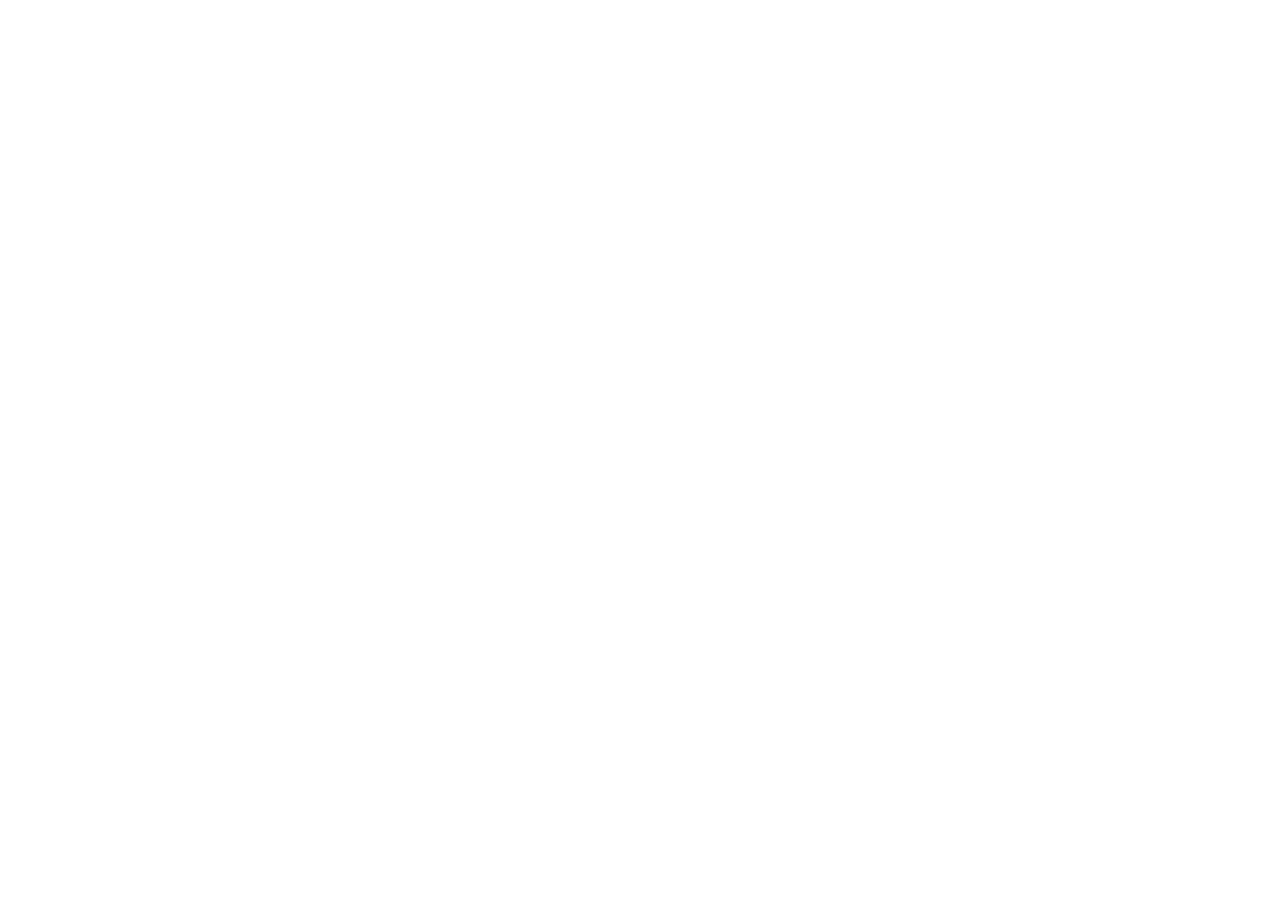
==== 3-HTML/2-projt-f/index.html @ cbc11bb1 "iniciado o projeto" ====
<!DOCTYPE html>
<html lang="en">
<head>
   <meta charset="UTF-8">
   <meta http-equiv="X-UA-Compatible" content="IE=edge">
   <meta name="viewport" content="width=device-width, initial-scale=1.0">
   <title>IENJ</title>
</head>
<body>
   
</body>
</html>
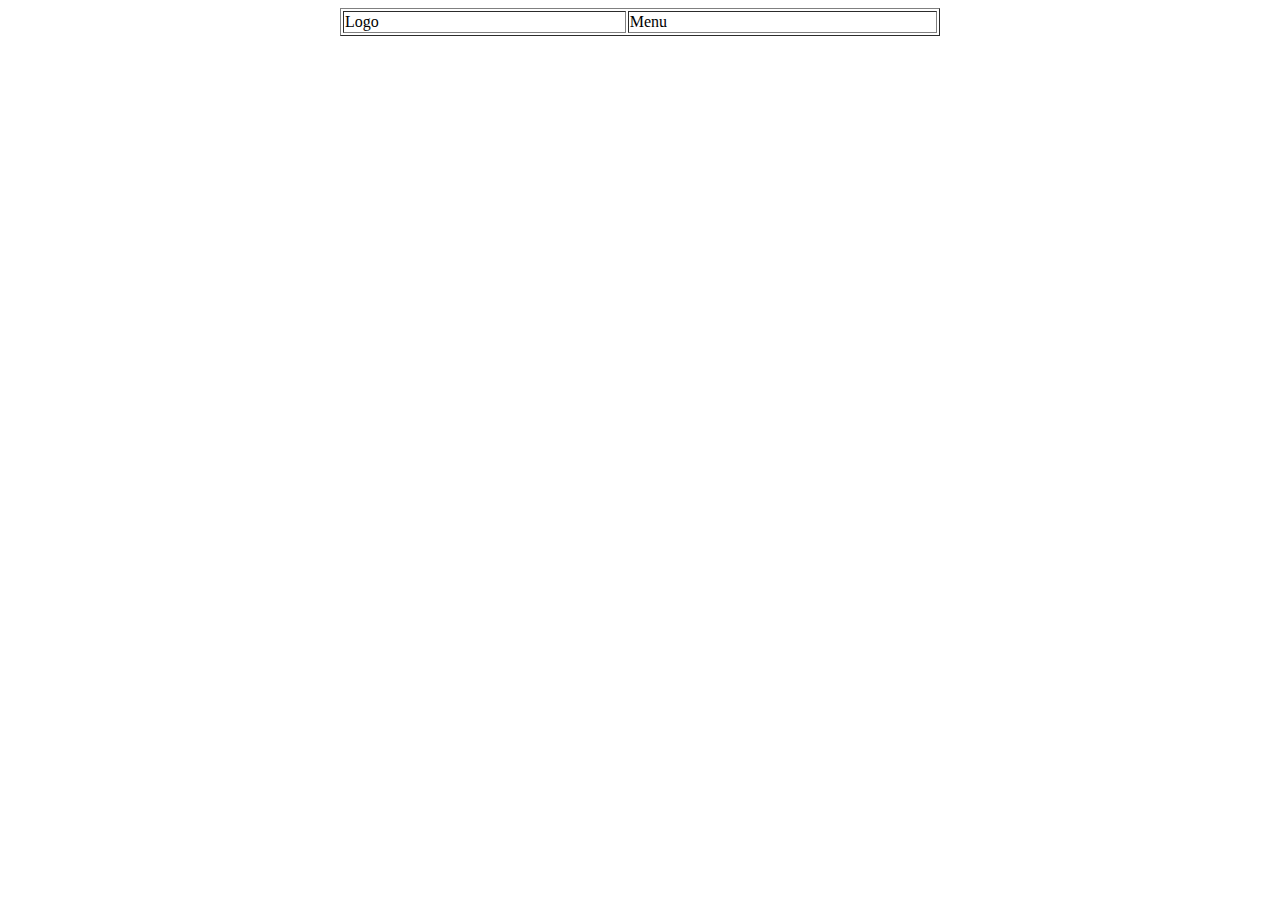
==== commit fdfe19bb: "edições reais" ====
--- a/3-HTML/2-projt-f/index.html
+++ b/3-HTML/2-projt-f/index.html
@@ -1,12 +1,21 @@
 <!DOCTYPE html>
 <html lang="en">
-<head>
-   <meta charset="UTF-8">
-   <meta http-equiv="X-UA-Compatible" content="IE=edge">
-   <meta name="viewport" content="width=device-width, initial-scale=1.0">
-   <title>IENJ</title>
-</head>
-<body>
-   
-</body>
+
+   <head>
+      <meta charset="UTF-8">
+      <meta http-equiv="X-UA-Compatible" content="IE=edge">
+      <meta name="viewport" content="width=device-width, initial-scale=1.0">
+      <title>IENJ</title>
+   </head>
+
+   <body background=" ">
+
+      <table border="1" width="600" align="center">
+         <tr>
+            <td>Logo</td>
+            <td>Menu</td>
+         </tr>
+      </table>
+
+   </body>
 </html>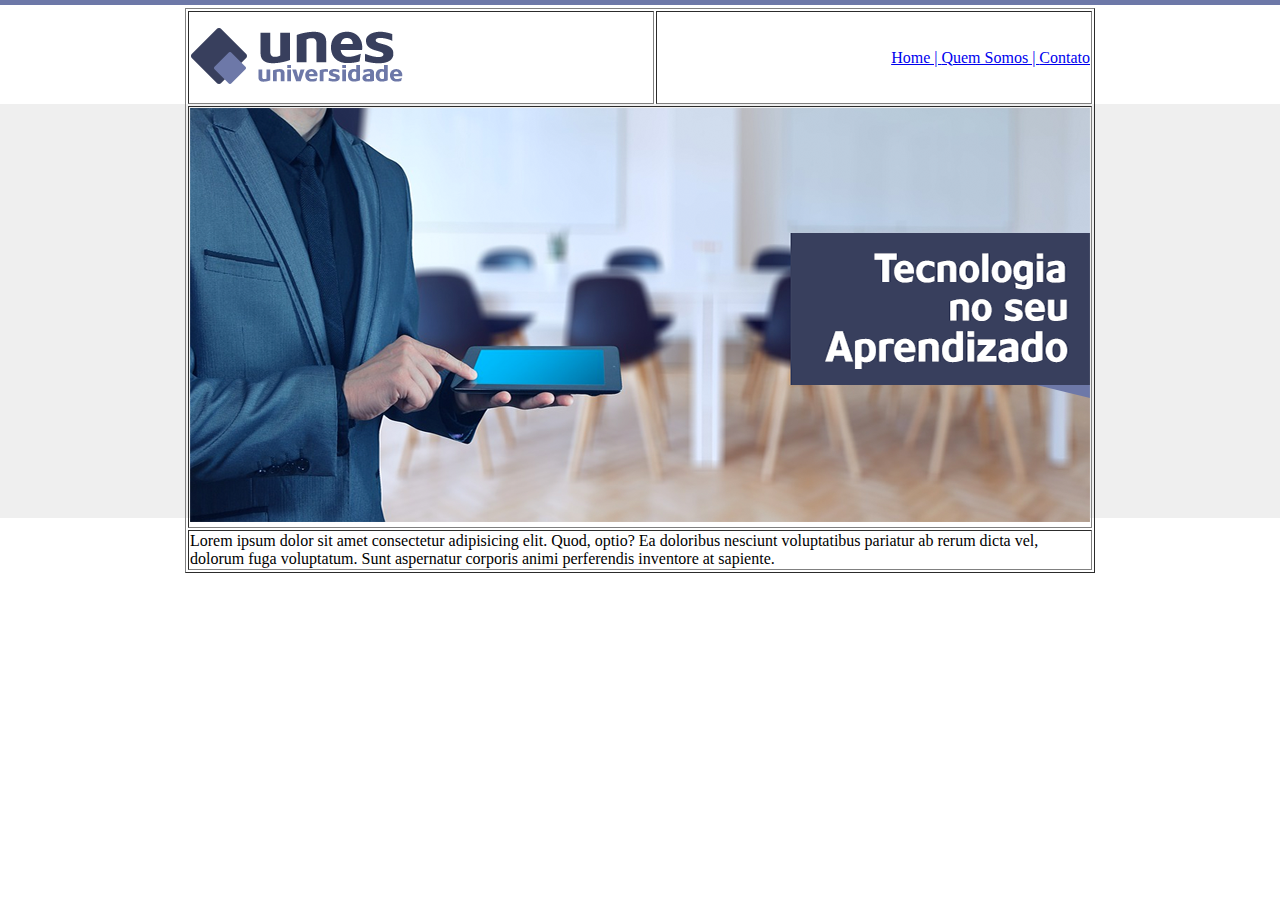
==== commit df4e0c3b: "atualizado" ====
--- a/3-HTML/2-projt-f/index.html
+++ b/3-HTML/2-projt-f/index.html
@@ -8,12 +8,26 @@
       <title>IENJ</title>
    </head>
 
-   <body background=" ">
+   <body background="/3-HTML/2-projt-f/arquivos-projetos-unes/arquivos-necessarios-projetos-unes/fundo.png ">
 
       <table border="1" width="600" align="center">
          <tr>
-            <td>Logo</td>
-            <td>Menu</td>
+            <td height="89" ><img src="/3-HTML/2-projt-f/arquivos-projetos-unes/arquivos-necessarios-projetos-unes/logo.png"></td>
+            <td align="right">
+               <a href="/3-HTML/2-projt-f/index.html">Home | </a>
+               <a href="/3-HTML/2-projt-f/quemsomos.html">Quem Somos | </a>
+               <a href="/3-HTML/2-projt-f/contato.html">Contato </a>
+            </td>
+         </tr>
+         <tr>
+            <td colspan="2">
+               <img src="./arquivos-projetos-unes/arquivos-necessarios-projetos-unes/capa.png">
+            </td>
+         </tr>
+         <tr>
+            <td colspan="2">
+               Lorem ipsum dolor sit amet consectetur adipisicing elit. Quod, optio? Ea doloribus nesciunt voluptatibus pariatur ab rerum dicta vel, dolorum fuga voluptatum. Sunt aspernatur corporis animi perferendis inventore at sapiente.
+            </td>
          </tr>
       </table>
 
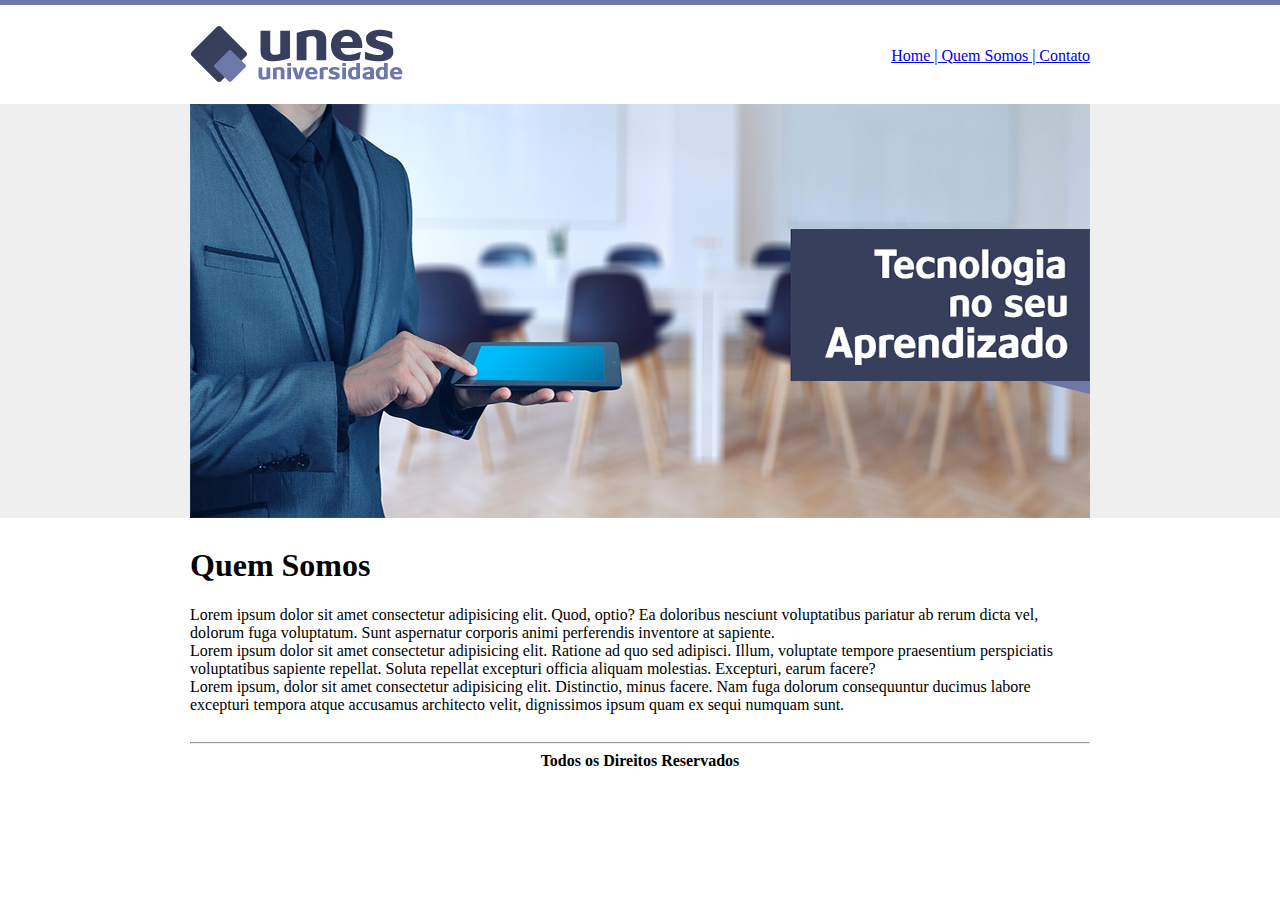
==== commit b6f8def1: "pagina inicial finalizada" ====
--- a/3-HTML/2-projt-f/index.html
+++ b/3-HTML/2-projt-f/index.html
@@ -5,12 +5,12 @@
       <meta charset="UTF-8">
       <meta http-equiv="X-UA-Compatible" content="IE=edge">
       <meta name="viewport" content="width=device-width, initial-scale=1.0">
-      <title>IENJ</title>
+      <title>IENJ - Home</title>
    </head>
 
    <body background="/3-HTML/2-projt-f/arquivos-projetos-unes/arquivos-necessarios-projetos-unes/fundo.png ">
 
-      <table border="1" width="600" align="center">
+      <table border="0" width="600" align="center">
          <tr>
             <td height="89" ><img src="/3-HTML/2-projt-f/arquivos-projetos-unes/arquivos-necessarios-projetos-unes/logo.png"></td>
             <td align="right">
@@ -19,17 +19,38 @@
                <a href="/3-HTML/2-projt-f/contato.html">Contato </a>
             </td>
          </tr>
+
          <tr>
             <td colspan="2">
                <img src="./arquivos-projetos-unes/arquivos-necessarios-projetos-unes/capa.png">
             </td>
          </tr>
+         
          <tr>
             <td colspan="2">
+
+               <h1>Quem Somos</h1>
+
+               <p>
                Lorem ipsum dolor sit amet consectetur adipisicing elit. Quod, optio? Ea doloribus nesciunt voluptatibus pariatur ab rerum dicta vel, dolorum fuga voluptatum. Sunt aspernatur corporis animi perferendis inventore at sapiente.
+               <br>
+               Lorem ipsum dolor sit amet consectetur adipisicing elit. Ratione ad quo sed adipisci. Illum, voluptate tempore praesentium perspiciatis voluptatibus sapiente repellat. Soluta repellat excepturi officia aliquam molestias. Excepturi, earum facere?
+               <br>
+               Lorem ipsum, dolor sit amet consectetur adipisicing elit. Distinctio, minus facere. Nam fuga dolorum consequuntur ducimus labore excepturi tempora atque accusamus architecto velit, dignissimos ipsum quam ex sequi numquam sunt.
+               </p>
+
             </td>
          </tr>
+
+         <tr>
+            <td colspan="2" align="center" >
+               <hr>
+               <strong>Todos os Direitos Reservados</strong>
+            </td>
+         </tr>
+
       </table>
 
    </body>
+
 </html>